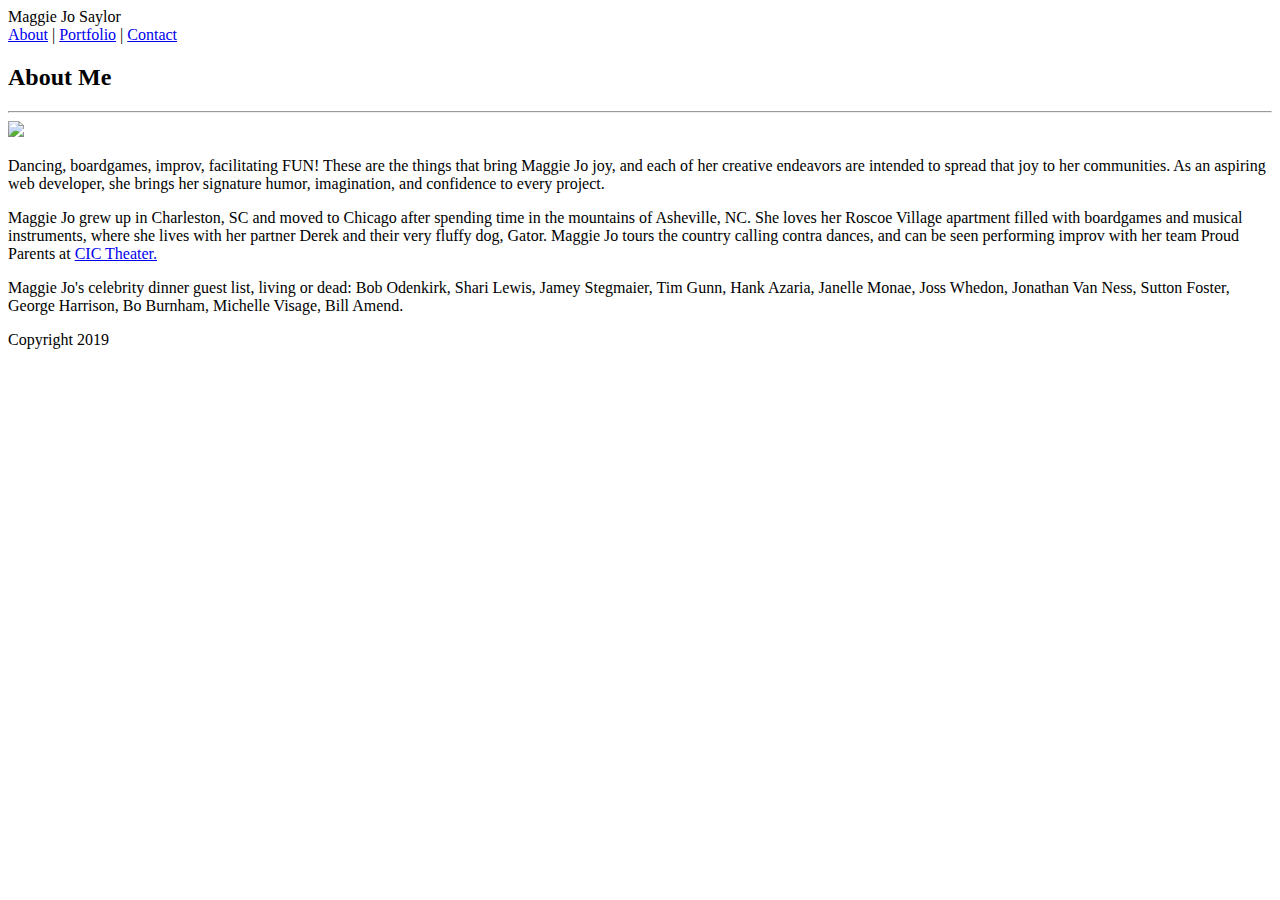
==== index.html @ bd7d5588 "copied HW1 HTML" ====
<!DOCTYPE html>
<html lang="en">

<head>
    <meta charset="UTF-8">
    <meta name="viewport" content="width=device-width, initial-scale=1.0">
    <meta http-equiv="X-UA-Compatible" content="ie=edge">
    <title>About</title>
    <link rel="stylesheet" type="text/css" href="https://meyerweb.com/eric/tools/css/reset/reset.css">
    <link rel="stylesheet" type="text/css" href="../Basic-Portfolio/assets/css/style.css">
    <link href="https://fonts.googleapis.com/css?family=Abel|Boogaloo|Sigmar+One|Staatliches" rel="stylesheet">
</head>

<body>
    <div>
        <nav>
            <div class="logo">Maggie Jo Saylor</div>
            <div class="nav-links">
                <a href="index.html">About</a>
                <span>|</span>
                <a href="portfolio.html">Portfolio</a>
                <span>|</span>
                <a href="contact.html">Contact</a>
            </div>
        </nav>
    </div>

    <main>
        <section class="mainContent">
            <h2>About Me</h2>
            <hr>
            </hr>
            <img src="assets/images/mjphoto.jpg" id="meimage">
            <p>Dancing, boardgames, improv, facilitating FUN! These are the things that bring Maggie Jo joy, and each
                of her
                creative endeavors are intended to spread that joy to her communities. As an aspiring web developer, she
                brings her
                signature humor,
                imagination, and confidence to every project. 
            </p>
            <p> Maggie Jo grew up in Charleston, SC and moved to Chicago after spending time in the mountains of
                Asheville, NC. She loves her Roscoe Village apartment filled with boardgames and musical instruments, where she lives with her
                partner Derek and their very fluffy dog, Gator. Maggie Jo tours the country calling contra dances, and can
                be seen performing improv with her team Proud Parents at
                <a href="https://www.cictheater.com" target="_blank"> CIC Theater.</a></p>
            <p> Maggie Jo's celebrity dinner guest list, living or dead: Bob Odenkirk, Shari Lewis, Jamey Stegmaier,
                Tim Gunn, Hank Azaria, Janelle Monae, Joss Whedon, Jonathan Van Ness, Sutton Foster, George Harrison, Bo
                Burnham, Michelle Visage, Bill
                Amend.</p>
        </section>
    </main>
    <footer>Copyright 2019</footer>
</body>


</html>
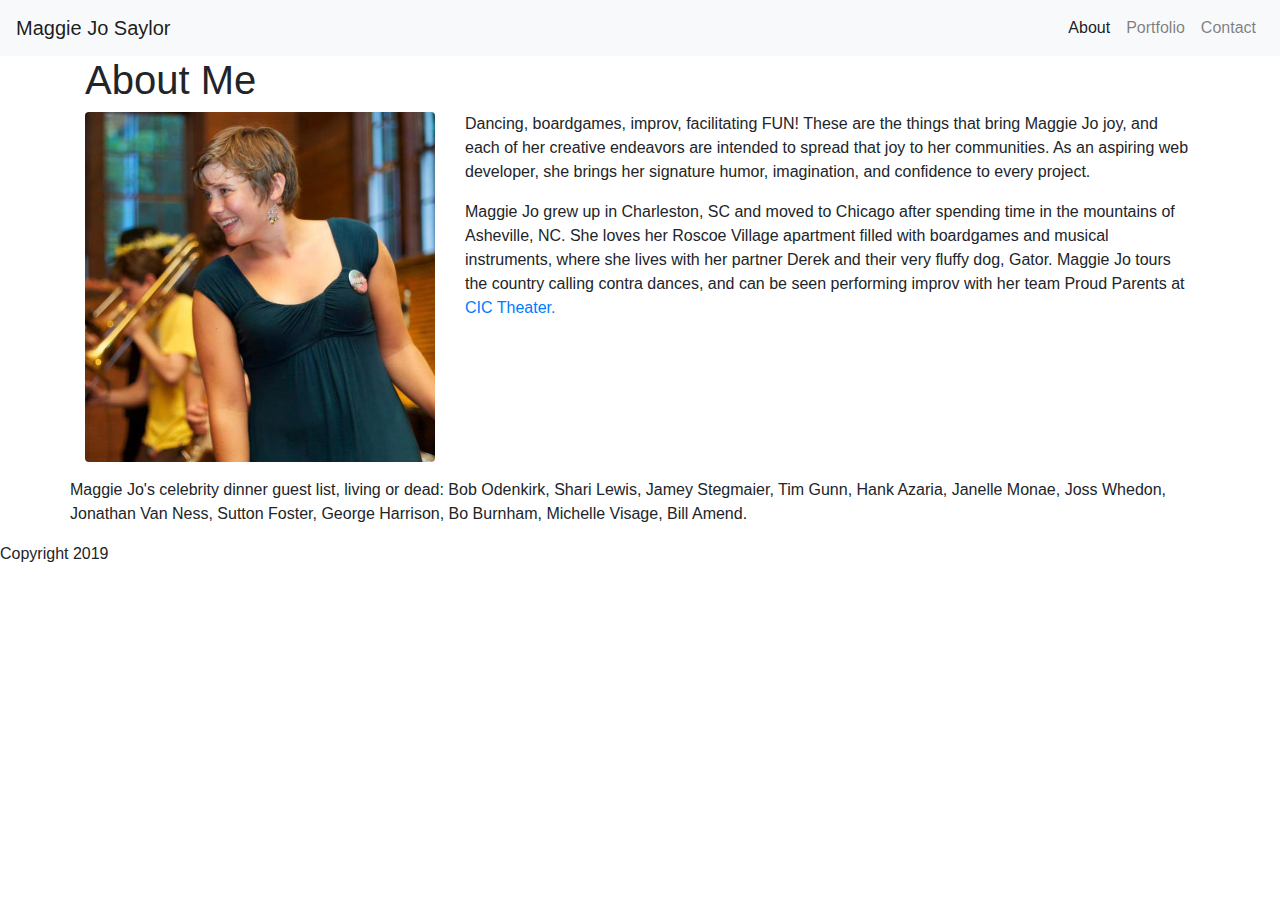
==== commit af3a2146: "employed Bootstrapy to index.html" ====
--- a/index.html
+++ b/index.html
@@ -2,54 +2,79 @@
 <html lang="en">
 
 <head>
-    <meta charset="UTF-8">
-    <meta name="viewport" content="width=device-width, initial-scale=1.0">
-    <meta http-equiv="X-UA-Compatible" content="ie=edge">
-    <title>About</title>
-    <link rel="stylesheet" type="text/css" href="https://meyerweb.com/eric/tools/css/reset/reset.css">
-    <link rel="stylesheet" type="text/css" href="../Basic-Portfolio/assets/css/style.css">
-    <link href="https://fonts.googleapis.com/css?family=Abel|Boogaloo|Sigmar+One|Staatliches" rel="stylesheet">
+  <meta charset="UTF-8">
+  <meta name="viewport" content="width=device-width, initial-scale=1.0">
+  <meta http-equiv="X-UA-Compatible" content="ie=edge">
+  <title>About</title>
+  <link rel="stylesheet" type="text/css" href="https://meyerweb.com/eric/tools/css/reset/reset.css">
+  <!-- <link rel="stylesheet" type="text/css" href="../Basic-Portfolio/assets/css/style.css"> -->
+  <link rel="stylesheet" href="https://stackpath.bootstrapcdn.com/bootstrap/4.3.1/css/bootstrap.min.css"
+    integrity="sha384-ggOyR0iXCbMQv3Xipma34MD+dH/1fQ784/j6cY/iJTQUOhcWr7x9JvoRxT2MZw1T" crossorigin="anonymous">
+  <link href="https://fonts.googleapis.com/css?family=Abel|Boogaloo|Sigmar+One|Staatliches" rel="stylesheet">
 </head>
 
 <body>
-    <div>
-        <nav>
-            <div class="logo">Maggie Jo Saylor</div>
-            <div class="nav-links">
-                <a href="index.html">About</a>
-                <span>|</span>
-                <a href="portfolio.html">Portfolio</a>
-                <span>|</span>
-                <a href="contact.html">Contact</a>
-            </div>
-        </nav>
+  <nav class="navbar navbar-expand-lg navbar-light bg-light">
+    <a class="navbar-brand" href="index.html">Maggie Jo Saylor</a>
+    <button class="navbar-toggler" type="button" data-toggle="collapse" data-target="#navbarSupportedContent"
+      aria-controls="navbarSupportedContent" aria-expanded="false" aria-label="Toggle navigation">
+      <span class="navbar-toggler-icon"></span>
+    </button>
+
+    <div class="collapse navbar-collapse" id="navbarSupportedContent">
+      <ul class="navbar-nav ml-auto">
+        <li class="nav-item active">
+          <a class="nav-link" href="index.html">About <span class="sr-only">(current)</span></a>
+        </li>
+        <li class="nav-item">
+          <a class="nav-link" href="portfolio.html">Portfolio</a>
+        </li>
+        <li class="nav-item">
+          <a class="nav-link" href="contact.html">Contact</a>
+        </li>
+      </ul>
     </div>
+  </nav>
 
-    <main>
-        <section class="mainContent">
-            <h2>About Me</h2>
-            <hr>
-            </hr>
-            <img src="assets/images/mjphoto.jpg" id="meimage">
-            <p>Dancing, boardgames, improv, facilitating FUN! These are the things that bring Maggie Jo joy, and each
-                of her
-                creative endeavors are intended to spread that joy to her communities. As an aspiring web developer, she
-                brings her
-                signature humor,
-                imagination, and confidence to every project. 
-            </p>
-            <p> Maggie Jo grew up in Charleston, SC and moved to Chicago after spending time in the mountains of
-                Asheville, NC. She loves her Roscoe Village apartment filled with boardgames and musical instruments, where she lives with her
-                partner Derek and their very fluffy dog, Gator. Maggie Jo tours the country calling contra dances, and can
-                be seen performing improv with her team Proud Parents at
-                <a href="https://www.cictheater.com" target="_blank"> CIC Theater.</a></p>
-            <p> Maggie Jo's celebrity dinner guest list, living or dead: Bob Odenkirk, Shari Lewis, Jamey Stegmaier,
-                Tim Gunn, Hank Azaria, Janelle Monae, Joss Whedon, Jonathan Van Ness, Sutton Foster, George Harrison, Bo
-                Burnham, Michelle Visage, Bill
-                Amend.</p>
-        </section>
-    </main>
-    <footer>Copyright 2019</footer>
+  <div class="container">
+    <div class="row">
+      <div class="col-sm-10">
+        <h1>About Me</h1>
+      </div>
+    </div>
+    <div class="row">
+      <div class="col-sm-4">
+        <img src="assets/images/mjphoto.jpg" alt="Maggie Jo" style="width:100%" class="rounded">
+      </div>
+      <div class="col-sm-8">
+        <p>Dancing, boardgames, improv, facilitating FUN! These are the things that bring Maggie Jo joy, and each
+          of her
+          creative endeavors are intended to spread that joy to her communities. As an aspiring web developer, she
+          brings her
+          signature humor,
+          imagination, and confidence to every project.
+        </p>
+        <p> Maggie Jo grew up in Charleston, SC and moved to Chicago after spending time in the mountains of
+          Asheville, NC. She loves her Roscoe Village apartment filled with boardgames and musical instruments, where
+          she
+          lives with her
+          partner Derek and their very fluffy dog, Gator. Maggie Jo tours the country calling contra dances, and can
+          be seen performing improv with her team Proud Parents at
+          <a href="https://www.cictheater.com" target="_blank"> CIC Theater.</a></p>
+      </div>
+    </div>
+    <div class="row pt-3">
+      <p> Maggie Jo's celebrity dinner guest list, living or dead: Bob Odenkirk, Shari Lewis, Jamey Stegmaier,
+        Tim Gunn, Hank Azaria, Janelle Monae, Joss Whedon, Jonathan Van Ness, Sutton Foster, George Harrison, Bo
+        Burnham, Michelle Visage, Bill
+        Amend.</p>
+    </div>
+  </div>
+  <div id="footer" style="bottom:0 width:100% position:absolute height: $height-footer background-color: #f5f5f5;>
+      <div class="container">
+        <p class="footer-block">Copyright 2019</p>
+      </div>
+    </div>
 </body>
 
 
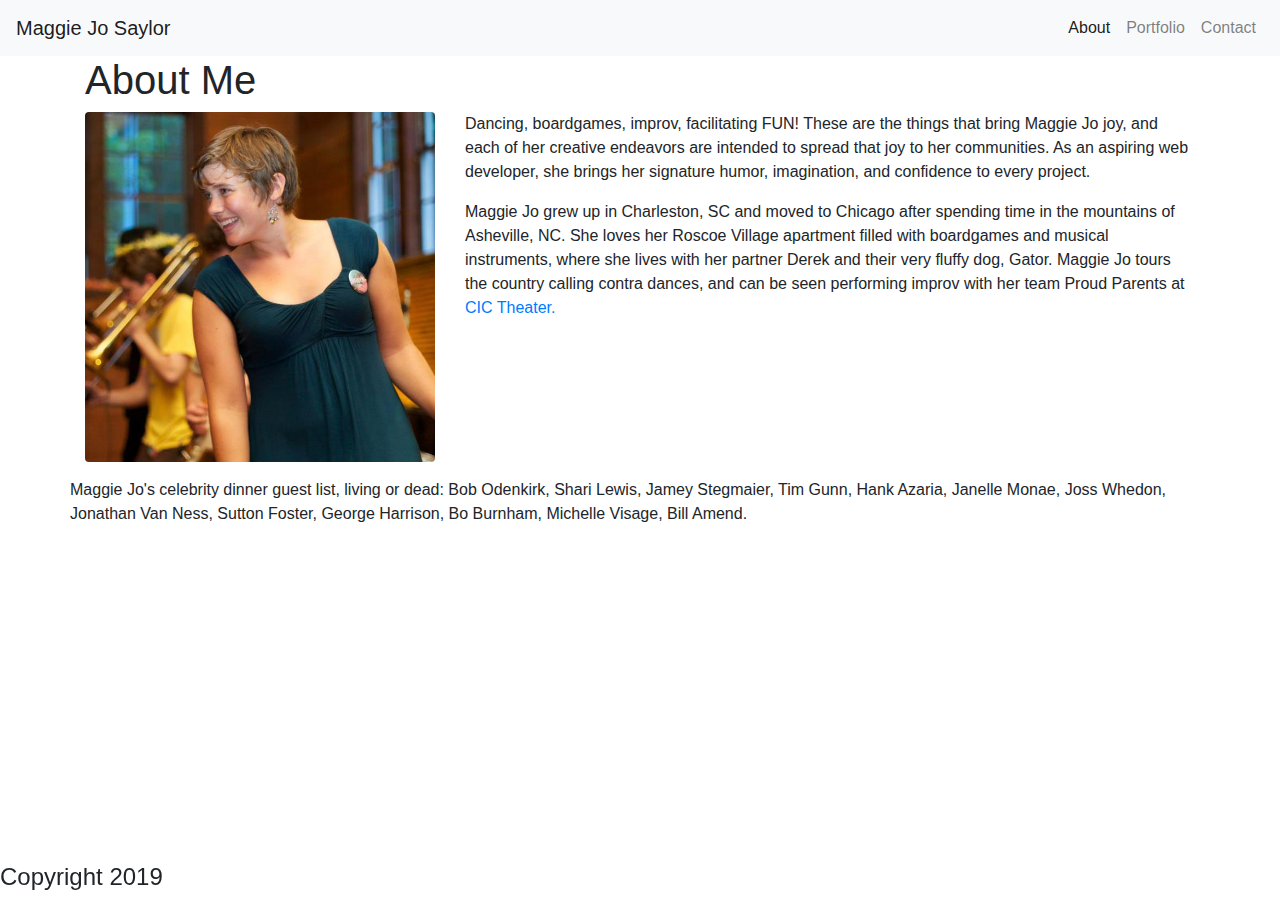
==== commit 3f7cc055: "corrected layout of contact sheet using bootstrap" ====
--- a/index.html
+++ b/index.html
@@ -70,10 +70,9 @@
         Amend.</p>
     </div>
   </div>
-  <div id="footer" style="bottom:0 width:100% position:absolute height: $height-footer background-color: #f5f5f5;>
-      <div class="container">
-        <p class="footer-block">Copyright 2019</p>
-      </div>
+  <div class="fixed-bottom">
+<h4>Copyright 2019</h4>
+  </div>
     </div>
 </body>
 
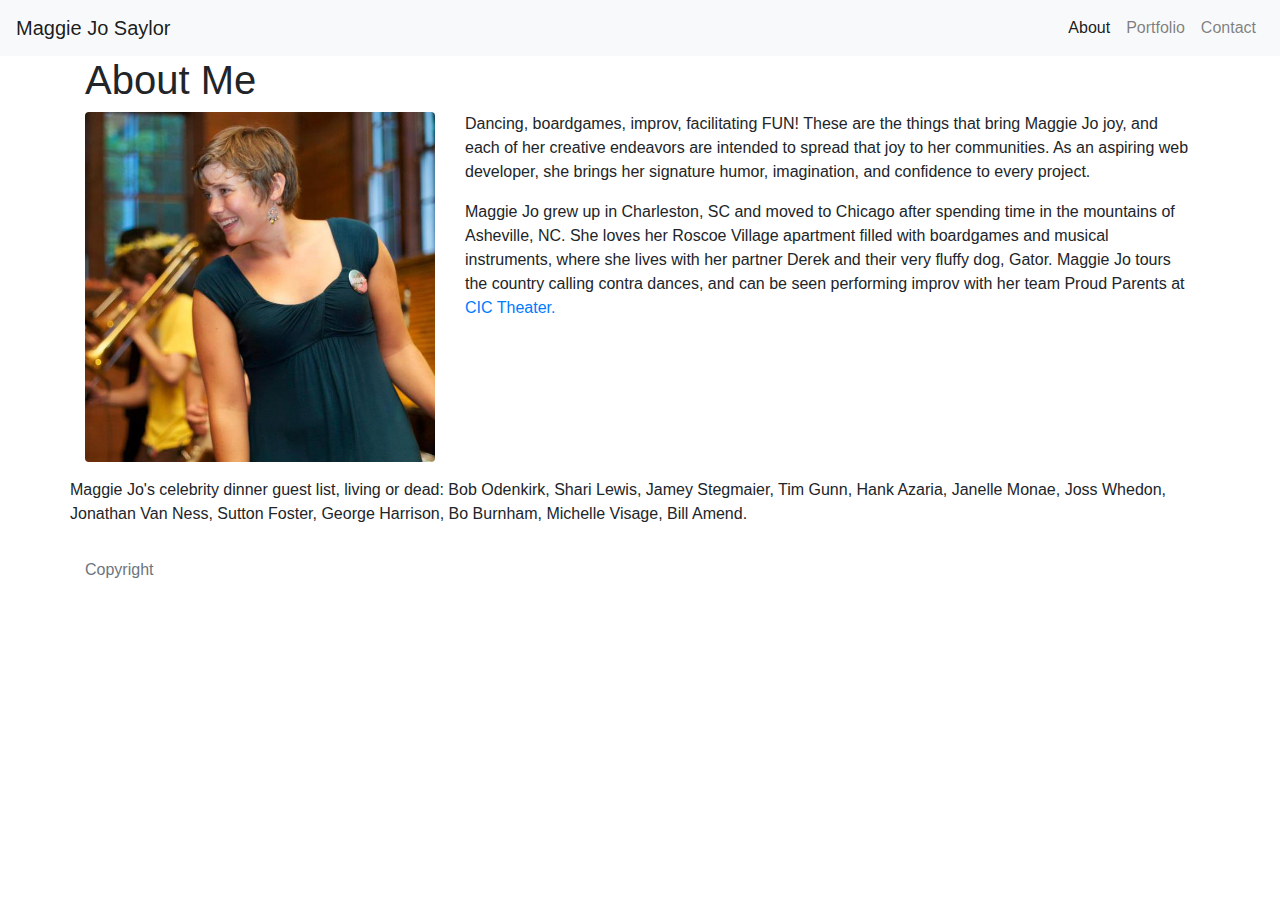
==== commit 7089d05b: "continued to style bootstrap" ====
--- a/index.html
+++ b/index.html
@@ -7,7 +7,7 @@
   <meta http-equiv="X-UA-Compatible" content="ie=edge">
   <title>About</title>
   <link rel="stylesheet" type="text/css" href="https://meyerweb.com/eric/tools/css/reset/reset.css">
-  <!-- <link rel="stylesheet" type="text/css" href="../Basic-Portfolio/assets/css/style.css"> -->
+  <link rel="stylesheet" type="text/css" href="../HW2-Bootstrap/assets/css/style.css">
   <link rel="stylesheet" href="https://stackpath.bootstrapcdn.com/bootstrap/4.3.1/css/bootstrap.min.css"
     integrity="sha384-ggOyR0iXCbMQv3Xipma34MD+dH/1fQ784/j6cY/iJTQUOhcWr7x9JvoRxT2MZw1T" crossorigin="anonymous">
   <link href="https://fonts.googleapis.com/css?family=Abel|Boogaloo|Sigmar+One|Staatliches" rel="stylesheet">
@@ -70,11 +70,13 @@
         Amend.</p>
     </div>
   </div>
-  <div class="fixed-bottom">
-<h4>Copyright 2019</h4>
-  </div>
+  
+</body>
+<footer class="footer mt-auto py-3">
+    <div class="container">
+      <span class="text-muted">Copyright</span>
     </div>
-</body>
+  </footer>
 
 
 </html>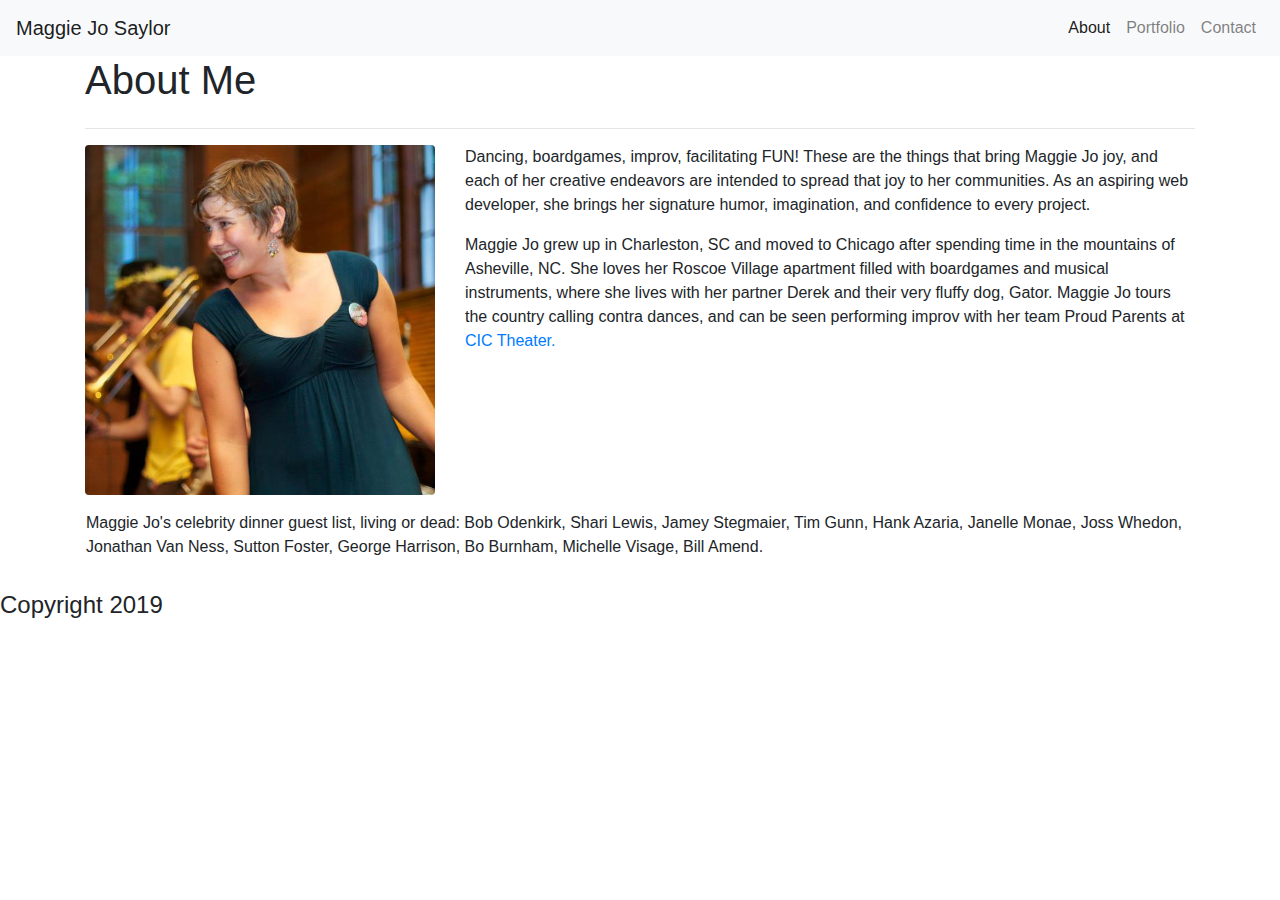
==== commit 31ace4e8: "fixed footer and main content" ====
--- a/index.html
+++ b/index.html
@@ -42,6 +42,8 @@
         <h1>About Me</h1>
       </div>
     </div>
+    <hr>
+    </hr>
     <div class="row">
       <div class="col-sm-4">
         <img src="assets/images/mjphoto.jpg" alt="Maggie Jo" style="width:100%" class="rounded">
@@ -63,20 +65,20 @@
           <a href="https://www.cictheater.com" target="_blank"> CIC Theater.</a></p>
       </div>
     </div>
-    <div class="row pt-3">
+    <div class="row pt-3 pl-3">
       <p> Maggie Jo's celebrity dinner guest list, living or dead: Bob Odenkirk, Shari Lewis, Jamey Stegmaier,
         Tim Gunn, Hank Azaria, Janelle Monae, Joss Whedon, Jonathan Van Ness, Sutton Foster, George Harrison, Bo
         Burnham, Michelle Visage, Bill
         Amend.</p>
     </div>
   </div>
-  
-</body>
-<footer class="footer mt-auto py-3">
-    <div class="container">
-      <span class="text-muted">Copyright</span>
+  <footer class="footer mt-auto py-3">
+    <div class="footer-text-wrapper">
+      <h4>Copyright 2019</h4>
     </div>
   </footer>
+</body>
+
 
 
 </html>